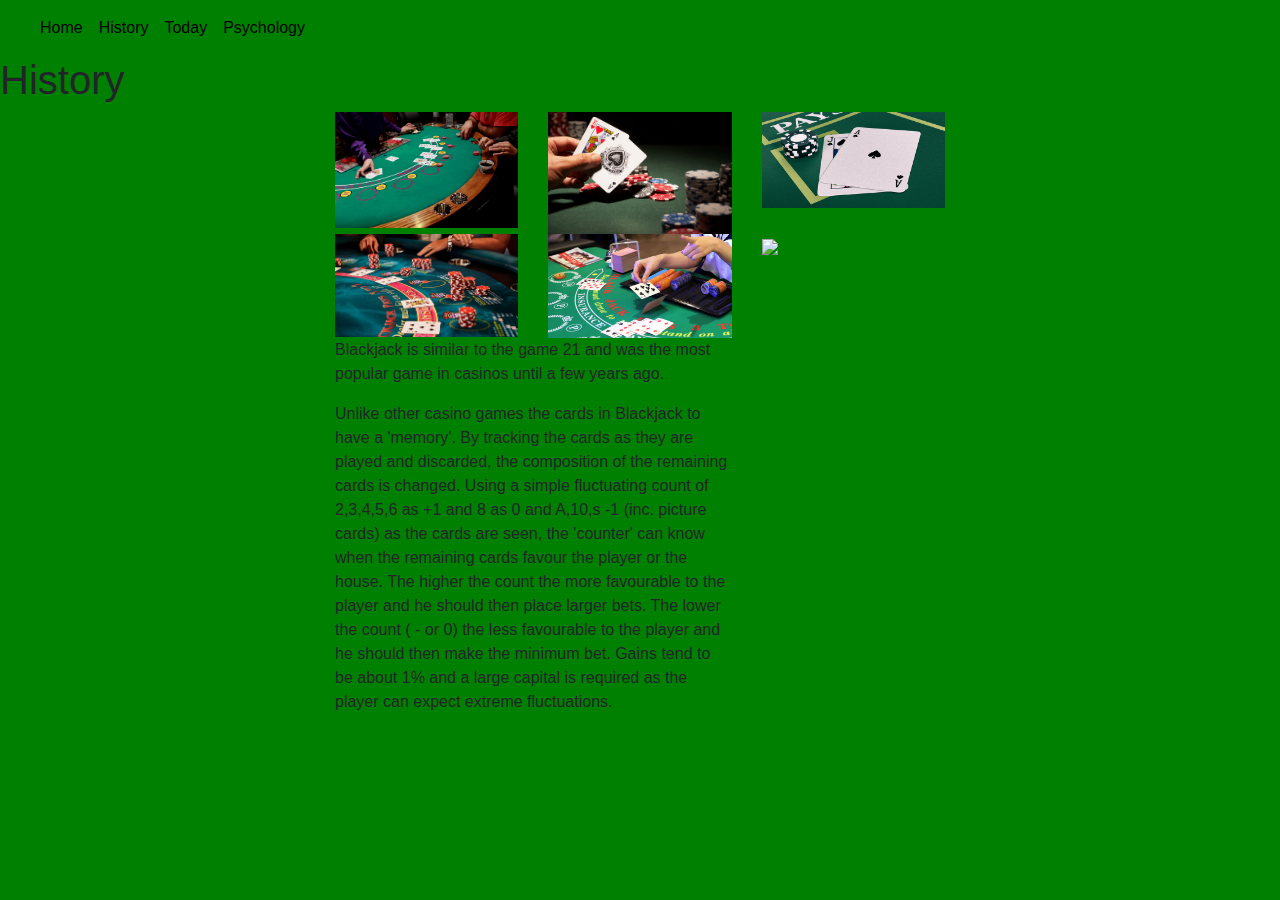
==== hobbies.html @ 40d27411 "myWebsiteDogs" ====
<!DOCTYPE html>
<html lang="en">
<head>
    <meta charset="UTF-8">
    <meta name="viewport" content="width=device-width, initial-scale=1.0">
    <meta http-equiv="X-UA-Compatible" content="ie=edge">
    <title>Hobbies</title>
    <link rel="stylesheet" href="https://stackpath.bootstrapcdn.com/bootstrap/4.3.1/css/bootstrap.min.css" integrity="sha384-ggOyR0iXCbMQv3Xipma34MD+dH/1fQ784/j6cY/iJTQUOhcWr7x9JvoRxT2MZw1T" crossorigin="anonymous">
    <link rel="stylesheet" href="css/styles.css">
</head>
<body>

        <div class="navbar navbar-expand">
                <div class="navbar-brand">
            </div>
                <ul class="navbar-nav">
                        <li class="nav-item">
                                <a id="a1" href="index.html" class ="nav-link">Home</a>  
                        </li>

            <li class="nav-item">
                    <a id="a2" href="hobbies.html" class ="nav-link">History</a>
                    </li>
                    <li class="nav-item">
                    <a id="a3" href="skills.html" class ="nav-link">Today</a>
            </li>
                <li class="nav-item">
                    <a id="a4" href="experience.html" class ="nav-link">Psychology</a>
                     </li>
                </li>
            </ul>
        </div>
    <h1>History</h1>

    <div class="container">
            <div class="row">
                <div class="col-md-4">
                    <img class="img-fluid" src="images/cards.jpg">
                </div>
                <div class="col-md-4">
                    <img class="img-fluid" src="images/blackjack1.jpg">
                </div>
                <div class="col-md-4">
                    <img class="img-fluid" src="images/blackjack3.jpg">
                </div>
                    
            </div>
    
            <div class="row">
                <div class="col-md-4">
                    <img class="img-fluid" src="images/blackjack4.jpg">
                </div>
                <div class="col-md-4">
                    <img class="img-fluid" src="images/blackjack5.jpg">
                </div>
                <div class="col-md-4">
                    <img class="img-fluid" src="images/blackjack6.jpg">
                </div>
                                   
                <div class="col-md-8">
                    <p>Blackjack is similar to the game 21 and was the most popular game in casinos until a few years ago.</p> 
                    <p>Unlike other casino games the cards in Blackjack to have a 'memory'. By tracking the cards as they are played and discarded, the composition of the remaining cards is changed. Using a simple fluctuating count of 2,3,4,5,6 as +1 and 8 as 0 and A,10,s -1 (inc. picture cards) as the cards are seen, the 'counter' can know when the remaining cards favour the player or the house. The higher the count the more favourable to the player and he should then place larger bets. The lower the count ( - or 0) the less favourable to the player and he should then make the minimum bet. Gains tend to be about 1% and a large capital is required as the player can expect extreme fluctuations.</p>
                </div>
        
</body>
</html>
---- css/styles.css ----
.jumbotron{
    /* background-color: black; */
}

.container {
width: 50%;
height: 50%;
align-content: center;
}
body{
    background-color:green


}
#a1{
    color:black;
}
#a2{
    color:black; 
}
#a3{
    color:black; 
}
#a4{
    color:black; 
}
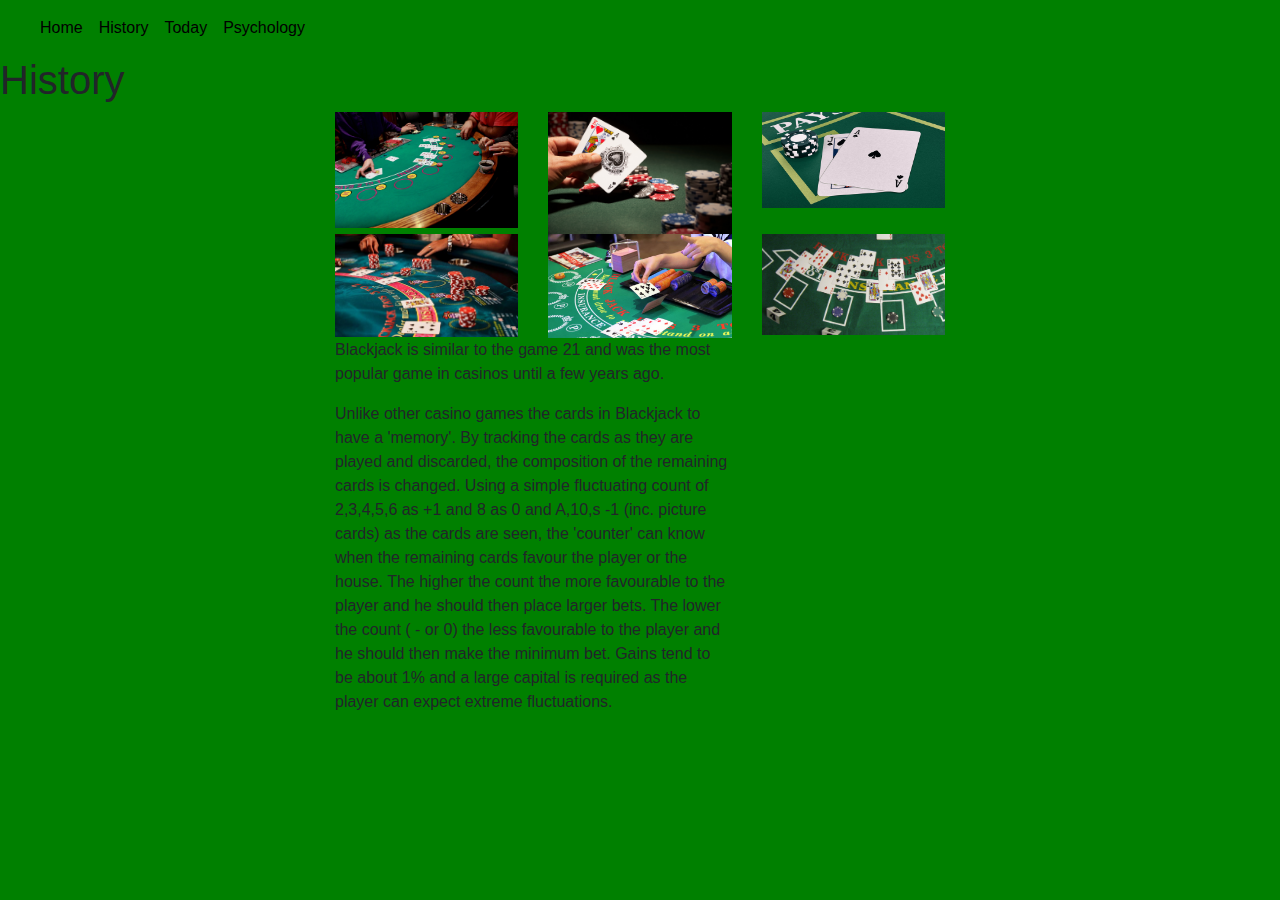
==== commit d0e08b75: "images update" ====
--- a/hobbies.html
+++ b/hobbies.html
@@ -54,7 +54,7 @@
                     <img class="img-fluid" src="images/blackjack5.jpg">
                 </div>
                 <div class="col-md-4">
-                    <img class="img-fluid" src="images/blackjack6.jpg">
+                    <img class="img-fluid" src="images/blackjack6..jpg">
                 </div>
                                    
                 <div class="col-md-8">
